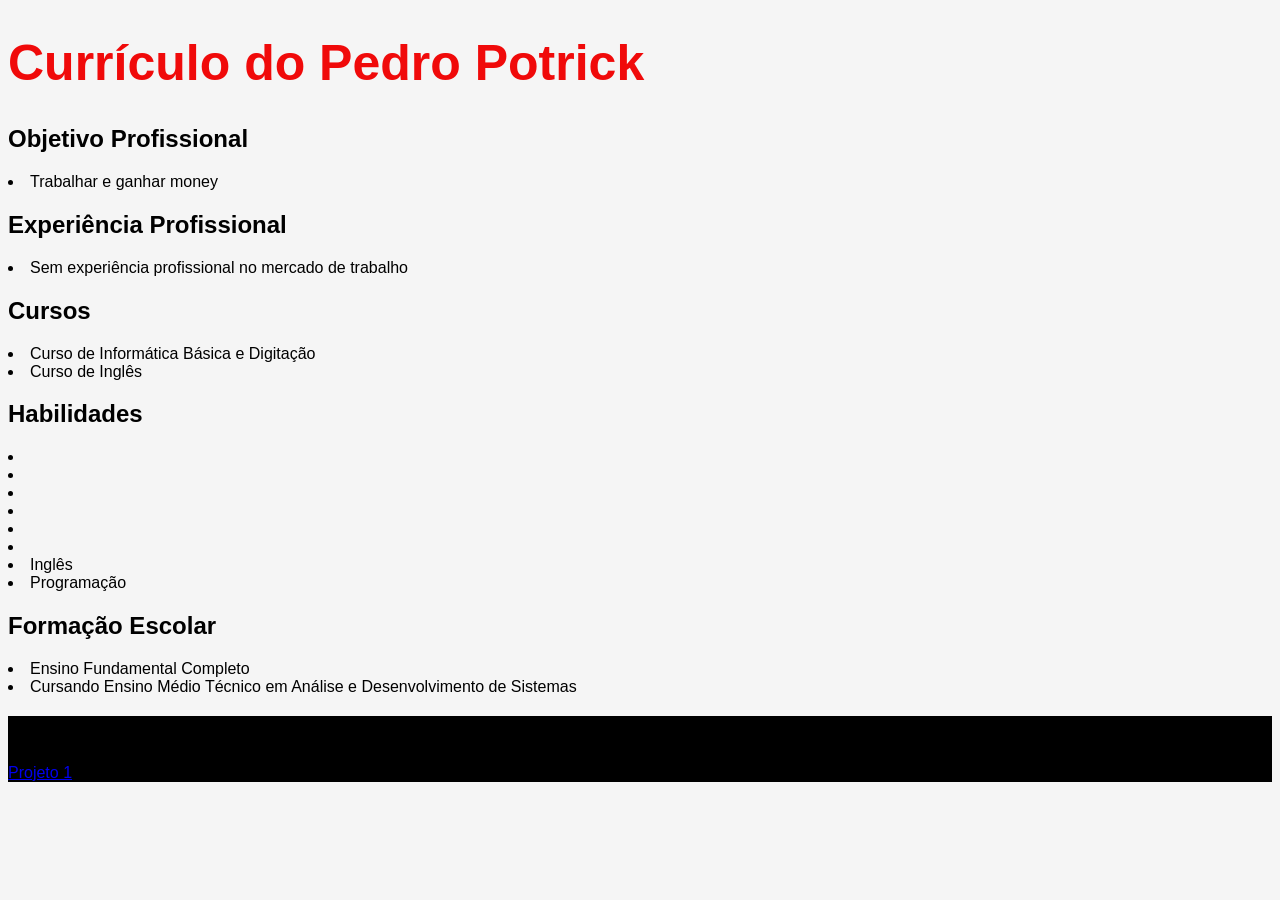
==== FrontEnd/curriculo.html @ 3b567303 "Curriculo" ====
<!DOCTYPE html>
<html lang="pt-br">
    <link rel="stylesheet" href="estilo.css">
<head>
    <meta charset="UTF-8">
    <meta name="viewport" content="width=device-width, initial-scale=1.0">
    <title>Meu Currículo</title>
</head>
<body>
    <h1>Currículo do Pedro Potrick</h1>
    <h2>Objetivo Profissional</h2>
    <p>
        <li>
            Trabalhar e ganhar money
        </li>
    </p>
    <h2>Experiência Profissional</h2>
    <p>
        <li>
            Sem experiência profissional no mercado de trabalho
        </li>
    </p>
    <h2>Cursos</h2>
    <p>
        <li>
            Curso de Informática Básica e Digitação
            <li>
            Curso de Inglês
            </li>
        </li>
    </p>
    <h2>Habilidades</h2>
    <p>
        <li>
            
            </li>
            <li>
            
            </li>
            <li>
            
            </li>
            <li>
            
            </li>
            <li>
            
            </li>
            <li>
            
            </li>
            <li>
            Inglês
            </li>
            <li>
            Programação
            </li>
        </li>
    </p>
    <h2>Formação Escolar</h2>
    <p>
        <li>
            Ensino Fundamental Completo
            <li>
            Cursando Ensino Médio Técnico em Análise e Desenvolvimento de Sistemas
            </li>
        </li>
    </p>
    <div class="container">
        <div class="card">
            <h2>Projetos pessoais</h2>
            <a href="https://tse3.mm.bing.net/th/id/OIF.VqrwVIz5rWo706HhouUXkA?r=0&rs=1&pid=ImgDetMain&o=7&rm=3">Projeto 1</a>
        </div>
</body>
</html>
---- FrontEnd/estilo.css ----
body {
    background-color: whitesmoke;
    font-family: Arial, Helvetica, sans-serif;
    text-align: left;
    justify-content: center;
}

h1{
    color: rgb(240, 10, 10);
    font-size: 50px;
}

.card{
    background-color: black;
}
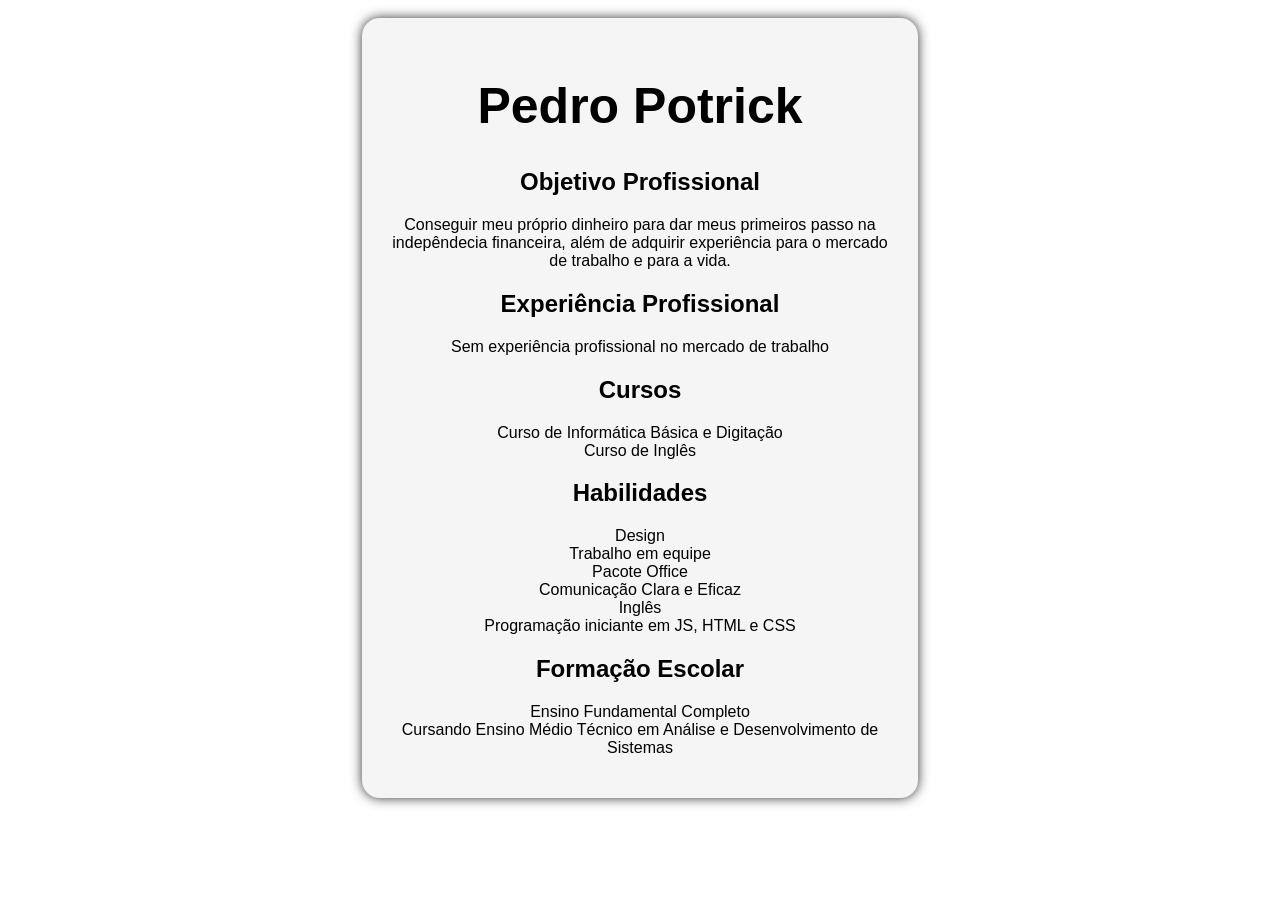
==== commit 1d96a43f: "Curriculo concluído" ====
--- a/FrontEnd/curriculo.html
+++ b/FrontEnd/curriculo.html
@@ -7,11 +7,15 @@
     <title>Meu Currículo</title>
 </head>
 <body>
-    <h1>Currículo do Pedro Potrick</h1>
+    <div class="container">
+        <div class="nome" >
+    <h1>Pedro Potrick</h1>
+    </div>
     <h2>Objetivo Profissional</h2>
     <p>
         <li>
-            Trabalhar e ganhar money
+            Conseguir meu próprio dinheiro para dar meus primeiros passo na indepêndecia financeira, 
+            além de adquirir experiência para o mercado de trabalho e para a vida.
         </li>
     </p>
     <h2>Experiência Profissional</h2>
@@ -32,29 +36,22 @@
     <h2>Habilidades</h2>
     <p>
         <li>
-            
-            </li>
-            <li>
-            
-            </li>
-            <li>
-            
-            </li>
-            <li>
-            
-            </li>
-            <li>
-            
-            </li>
-            <li>
-            
-            </li>
-            <li>
+            Design
+        </li>
+        <li>
+            Trabalho em equipe
+        </li>
+        <li>
+            Pacote Office
+        </li>
+        <li>
+            Comunicação Clara e Eficaz
+        </li>
+        <li>
             Inglês
-            </li>
-            <li>
-            Programação
-            </li>
+        </li>
+        <li>
+            Programação iniciante em JS, HTML e CSS
         </li>
     </p>
     <h2>Formação Escolar</h2>
@@ -66,10 +63,6 @@
             </li>
         </li>
     </p>
-    <div class="container">
-        <div class="card">
-            <h2>Projetos pessoais</h2>
-            <a href="https://tse3.mm.bing.net/th/id/OIF.VqrwVIz5rWo706HhouUXkA?r=0&rs=1&pid=ImgDetMain&o=7&rm=3">Projeto 1</a>
-        </div>
+</div>
 </body>
 </html>
--- a/FrontEnd/estilo.css
+++ b/FrontEnd/estilo.css
@@ -1,15 +1,37 @@
 body {
-    background-color: whitesmoke;
+    display: flex;
+    background-color: rgb(255, 255, 255);
     font-family: Arial, Helvetica, sans-serif;
-    text-align: left;
     justify-content: center;
 }
 
 h1{
-    color: rgb(240, 10, 10);
+    color: rgb(0, 0, 0);
     font-size: 50px;
 }
 
-.card{
-    background-color: black;
+.container{
+    margin-top: 10px;
+    background-color: whitesmoke;
+    padding: 25px;
+    box-shadow:  0px 0px 12px #333;
+    border-radius: 18px;
+    width: 40%;
+    text-align: center;
+    background-image: url();
+
+
+    
+}
+
+p{
+    padding-bottom: -5px;
+    padding-top: -5px;
+    line-height: 15px;
+}
+h2{
+
+}
+li{
+    list-style: none;
 }
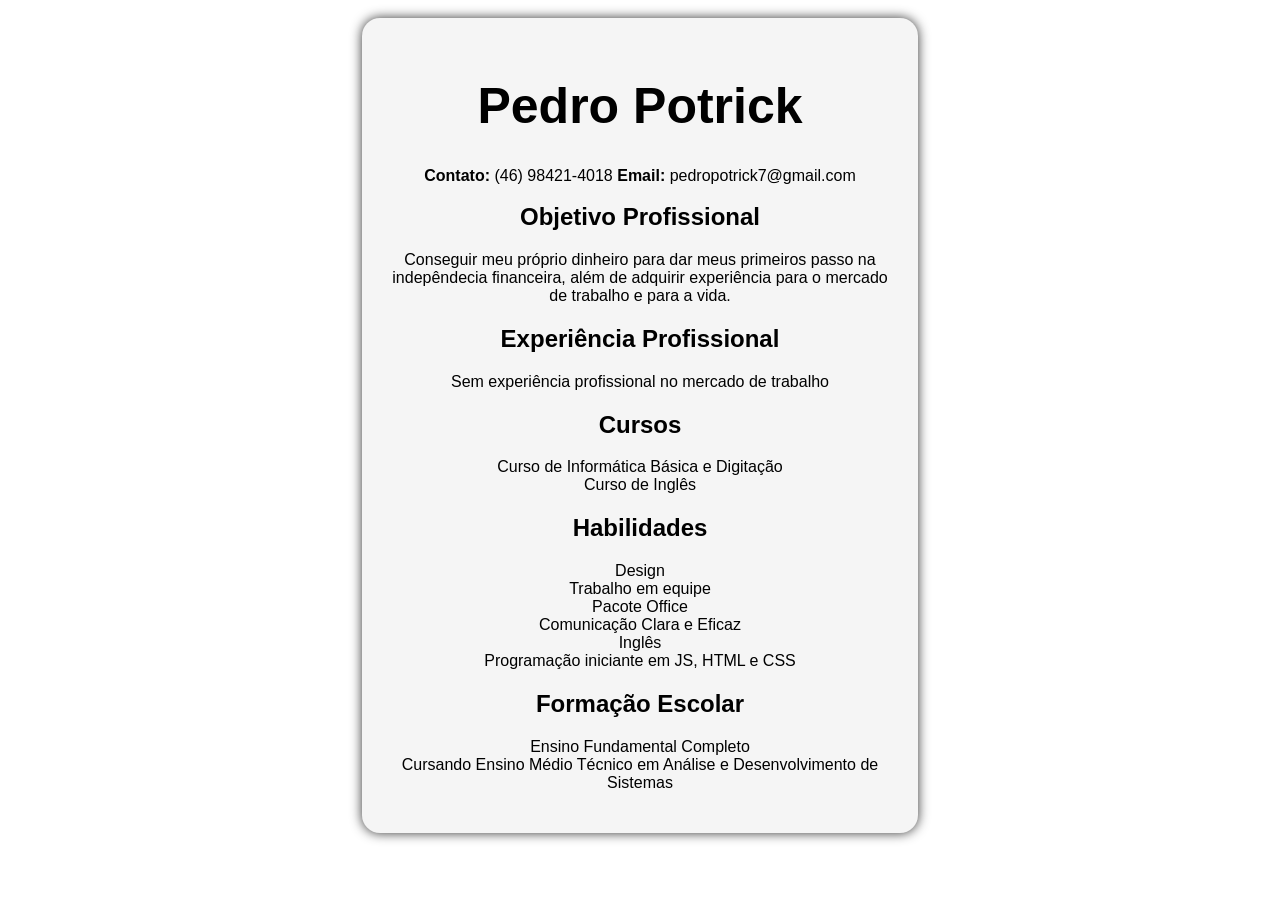
==== commit 0757c0cd: "aula" ====
--- a/FrontEnd/curriculo.html
+++ b/FrontEnd/curriculo.html
@@ -11,6 +11,7 @@
         <div class="nome" >
     <h1>Pedro Potrick</h1>
     </div>
+    <p><b>Contato:</b> (46) 98421-4018 <b>Email:</b> pedropotrick7@gmail.com</p>
     <h2>Objetivo Profissional</h2>
     <p>
         <li>
